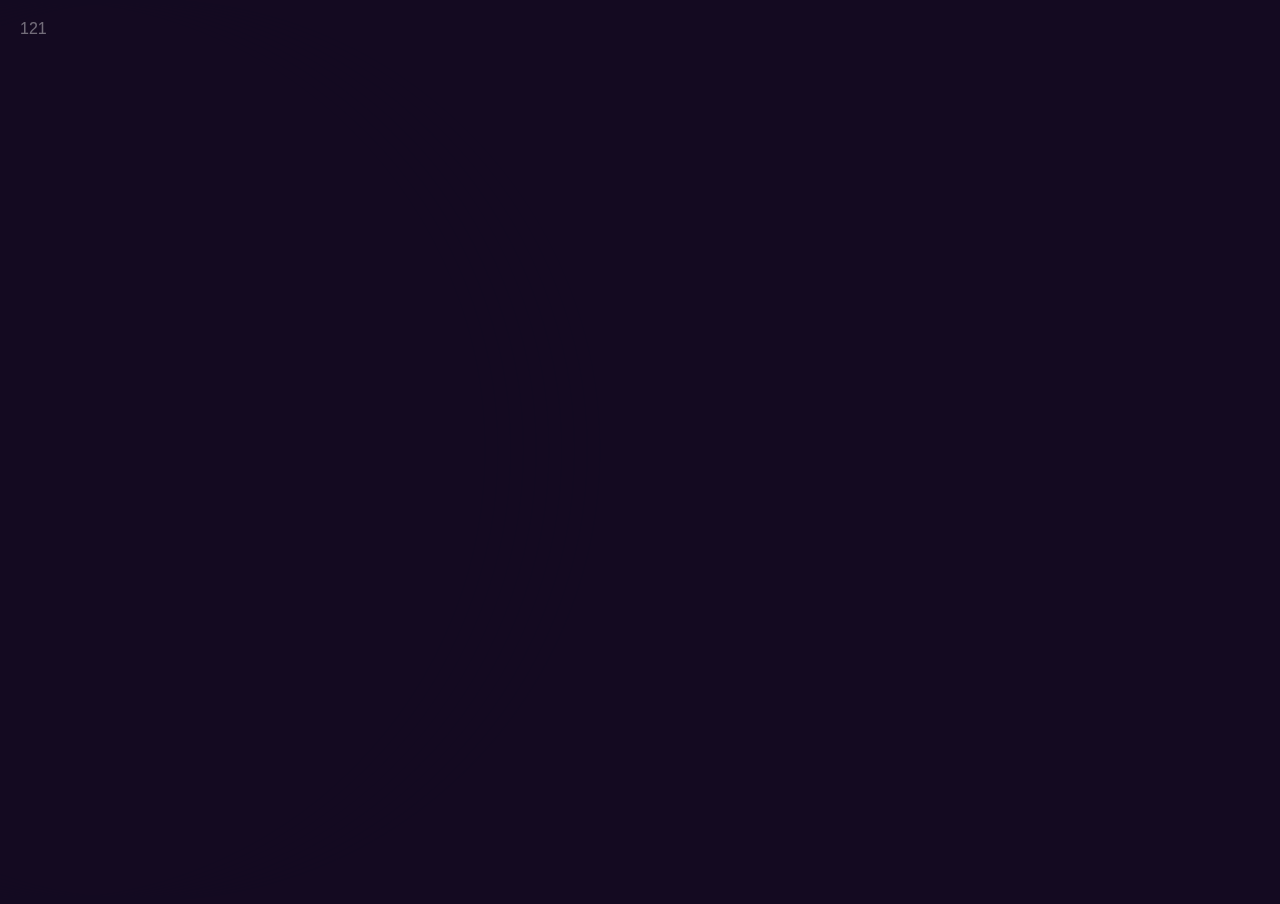
==== index.html @ dfcf456c "initial commit" ====
<!DOCTYPE html>
<html>
  <head>
    <title></title>
    <meta charset="utf-8">
    <meta content="width=device-width, height=device-height, user-scalable=no, initial-scale=1, maximum-scale=1, minimum-scale=1" name="viewport">
    <meta content="yes" name="apple-mobile-web-app-capable">
    <link href="https://fonts.googleapis.com/css?family=Sura" rel="stylesheet">
    <link rel="stylesheet" href="main.css">
  </head>
  <body>
    <div id="wrapper">
      <canvas></canvas>
      <div id="status"></div>
    </div>
    <audio src="fluids.mp3" loop autoplay>
    <script src="main.js"></script>
  </body>
</html>
---- main.css ----
body {
  padding: 0;
  margin: 0;
  background-color: rgb(20, 10, 33);
  font-family: Arial, sans-serif;
}

#status {
  width: 100vw;
  position: fixed;
  top: 0;
  left: 0;
  right: 0;
  z-index: 2;
  color: rgba(255, 255, 255, 0.4);
  font-size: 1rem;
  padding: 20px;
}
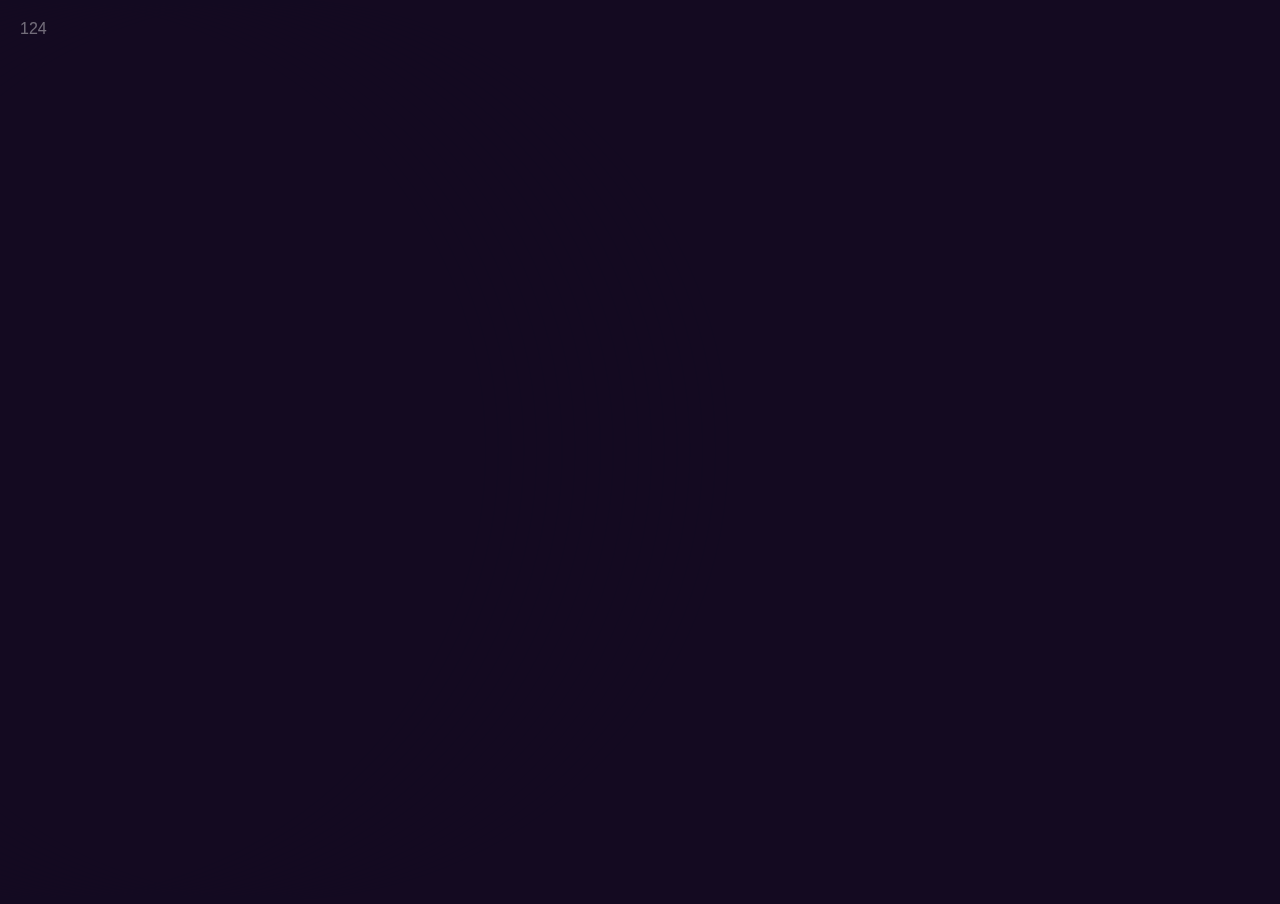
==== commit 6d3d6649: "remove audio" ====
--- a/index.html
+++ b/index.html
@@ -13,7 +13,7 @@
       <canvas></canvas>
       <div id="status"></div>
     </div>
-    <audio src="fluids.mp3" loop autoplay>
+    <script src="three.min.js"></script>
     <script src="main.js"></script>
   </body>
 </html>
